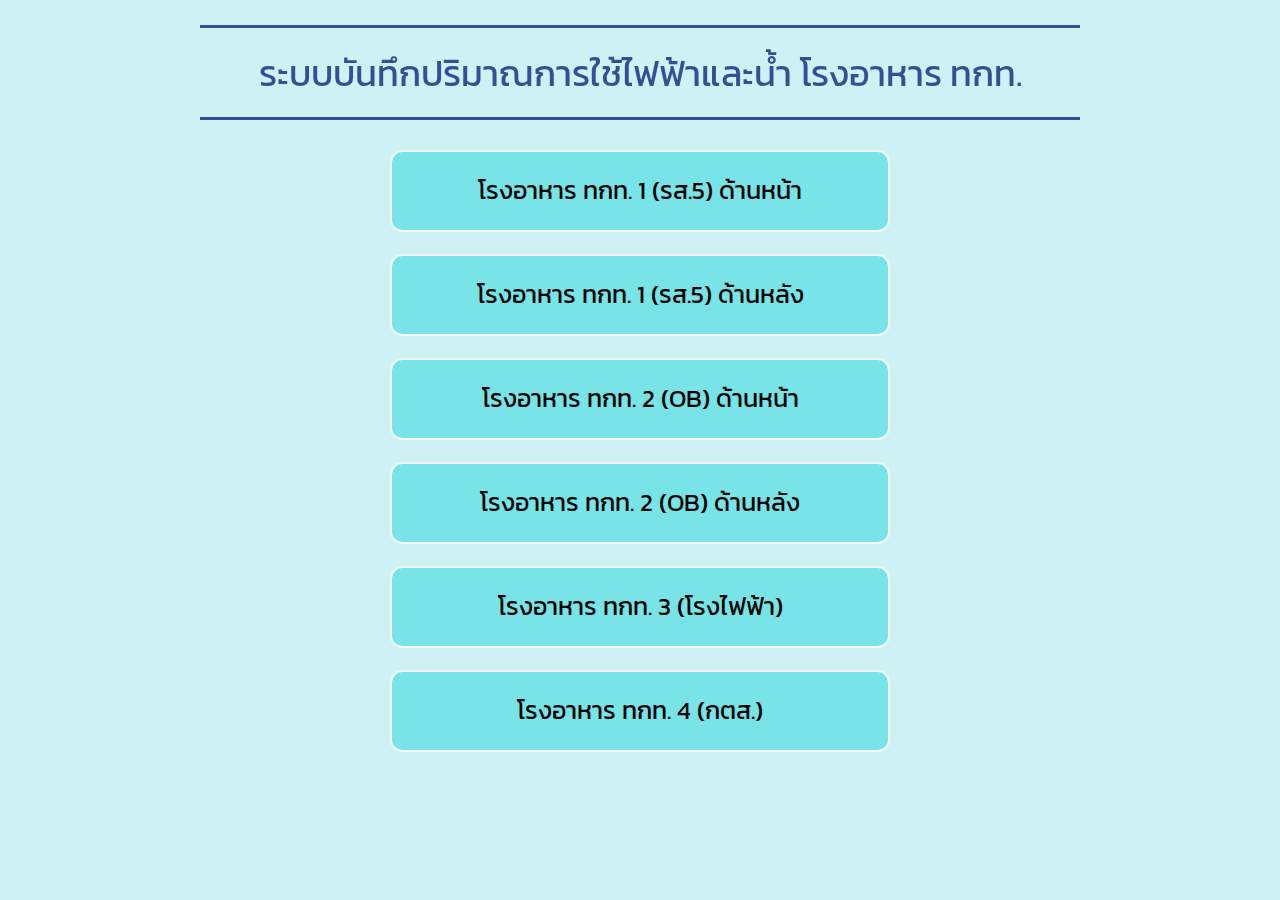
==== index.html @ 637698e8 "first commit" ====
<!DOCTYPE html>
<html lang="en">
<head>
    <meta charset="UTF-8">
    <meta name="viewport" content="width=device-width, initial-scale=1.0">
    <title>ระบบบันทึกปริมาณการใช้ไฟฟ้าและน้ำ โรงอาหาร ทกท.</title>
    <link rel="stylesheet" href="style.css">
    <link rel="stylesheet" href="https://fonts.googleapis.com/css?family=Kanit">
    <link rel="stylesheet" href="https://www.w3schools.com/w3css/4/w3.css">
    <style>
        body, h1, h2, h3, h4, h5, h6  {
          font-family: Kanit, sans-serif;
        }
        a {
          text-decoration: none;
        }
    </style>  
</head>
<body>
    <div class="container">
        <div class="h1">
            <h1>ระบบบันทึกปริมาณการใช้ไฟฟ้าและน้ำ โรงอาหาร ทกท.</h1>
        </div>
        <div>
            <center><a class="ct1f" href="Canteen1Front.html">โรงอาหาร ทกท. 1 (รส.5) ด้านหน้า</a></center>
        </div>
        <br>
        <div>
            <center><a class="ct1b" href="Canteen1Back.html">โรงอาหาร ทกท. 1 (รส.5) ด้านหลัง</a></center>
        </div>
        <br>
        <div>
            <center><a class="ct2f" href="Canteen2Front.html">โรงอาหาร ทกท. 2 (OB) ด้านหน้า</a></center>
        </div>
        <br>
        <div>
            <center><a class="ct2b" href="Canteen2Back.html">โรงอาหาร ทกท. 2 (OB) ด้านหลัง</a></center>
        </div>
        <br>
        <div>
            <center><a class="ct3" href="Canteen3.html">โรงอาหาร ทกท. 3 (โรงไฟฟ้า)</a></center>
        </div>
        <br>
        <div>
            <center><a class="ct4" href="Canteen4.html">โรงอาหาร ทกท. 4 (กตส.)</a></center>
        </div>
    </div>
    
</body>
</html>
---- style.css ----
body {
    background-color: rgb(206, 242, 243);
}
.container {
    align-content: center;
    align-items: center ;
}
.h1 {
    color: #364e96;
    backdrop-filter: blur(10px);
    padding: 0.5em 0;
    border-top: solid 3px #364e96;
    border-bottom: solid 3px #364e96;
    margin-left: 200px;
    margin-right: 200px;
    margin-top: 25px;
    margin-bottom: 30px;
    text-align: center;
    
}
.ct1f {
    border-radius: 0.5em;
    background-color: rgb(121, 228, 231);
    border: whitesmoke solid 2px;
    width: 500px;
    padding: 20px;
    font-size: 25px;
    display: block;

}
.ct1b {
    border-radius: 0.5em;
    background-color: rgb(121, 228, 231);
    border: whitesmoke solid 2px;
    width: 500px;
    padding: 20px;
    font-size: 25px;
    display: block;

}
.ct2f {
    border-radius: 0.5em;
    background-color: rgb(121, 228, 231);
    border: whitesmoke solid 2px;
    width: 500px;
    padding: 20px;
    font-size: 25px;
    display: block;

}
.ct2b {
    border-radius: 0.5em;
    background-color: rgb(121, 228, 231);
    border: whitesmoke solid 2px;
    width: 500px;
    padding: 20px;
    font-size: 25px;
    display: block;

}
.ct3 {
    border-radius: 0.5em;
    background-color: rgb(121, 228, 231);
    border: whitesmoke solid 2px;
    width: 500px;
    padding: 20px;
    font-size: 25px;
    display: block;

}
.ct4 {
    border-radius: 0.5em;
    background-color: rgb(121, 228, 231);
    border: whitesmoke solid 2px;
    width: 500px;
    padding: 20px;
    font-size: 25px;
    display: block;

}
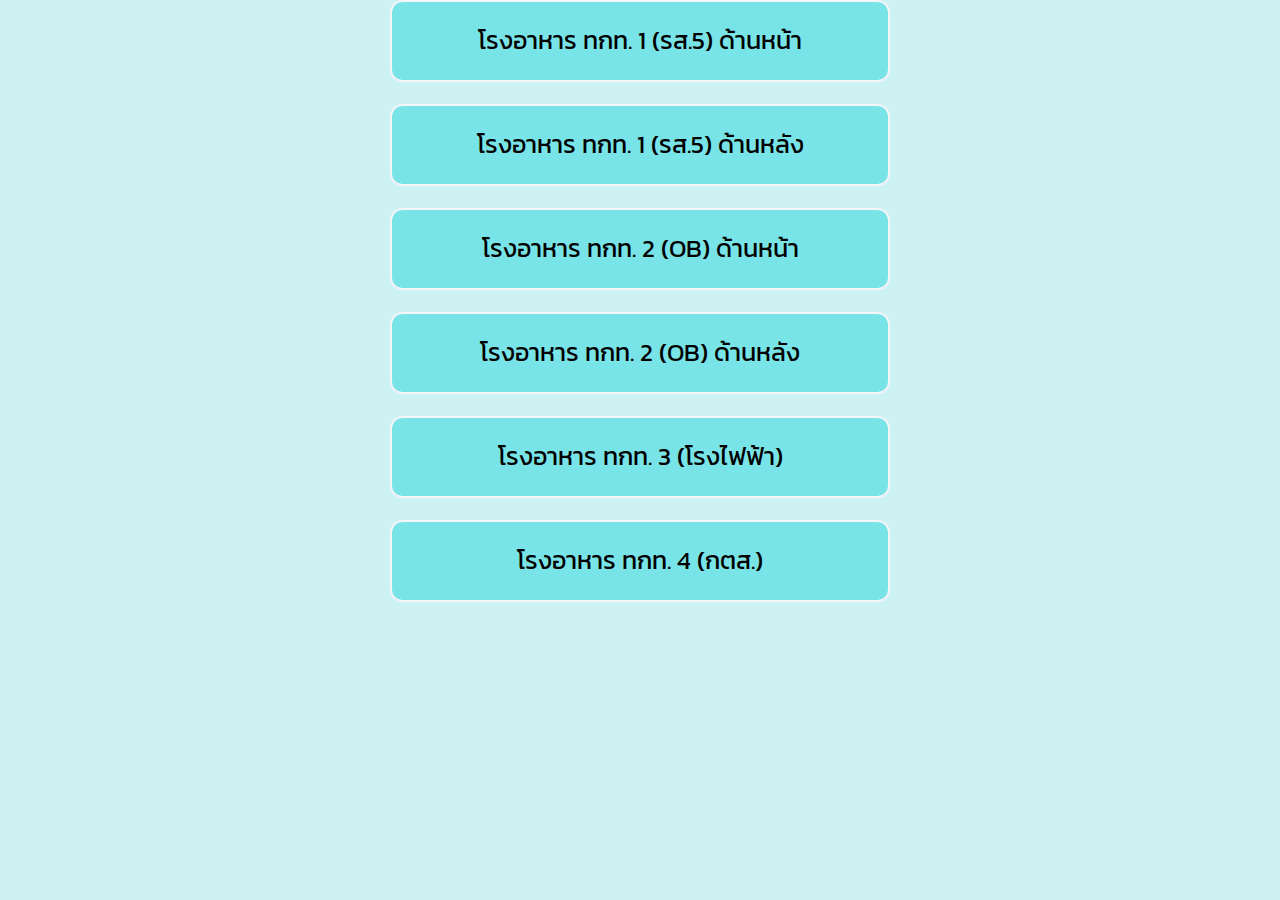
==== commit 58a36916: "edit index.html" ====
--- a/index.html
+++ b/index.html
@@ -18,9 +18,6 @@
 </head>
 <body>
     <div class="container">
-        <div class="h1">
-            <h1>ระบบบันทึกปริมาณการใช้ไฟฟ้าและน้ำ โรงอาหาร ทกท.</h1>
-        </div>
         <div>
             <center><a class="ct1f" href="Canteen1Front.html">โรงอาหาร ทกท. 1 (รส.5) ด้านหน้า</a></center>
         </div>
